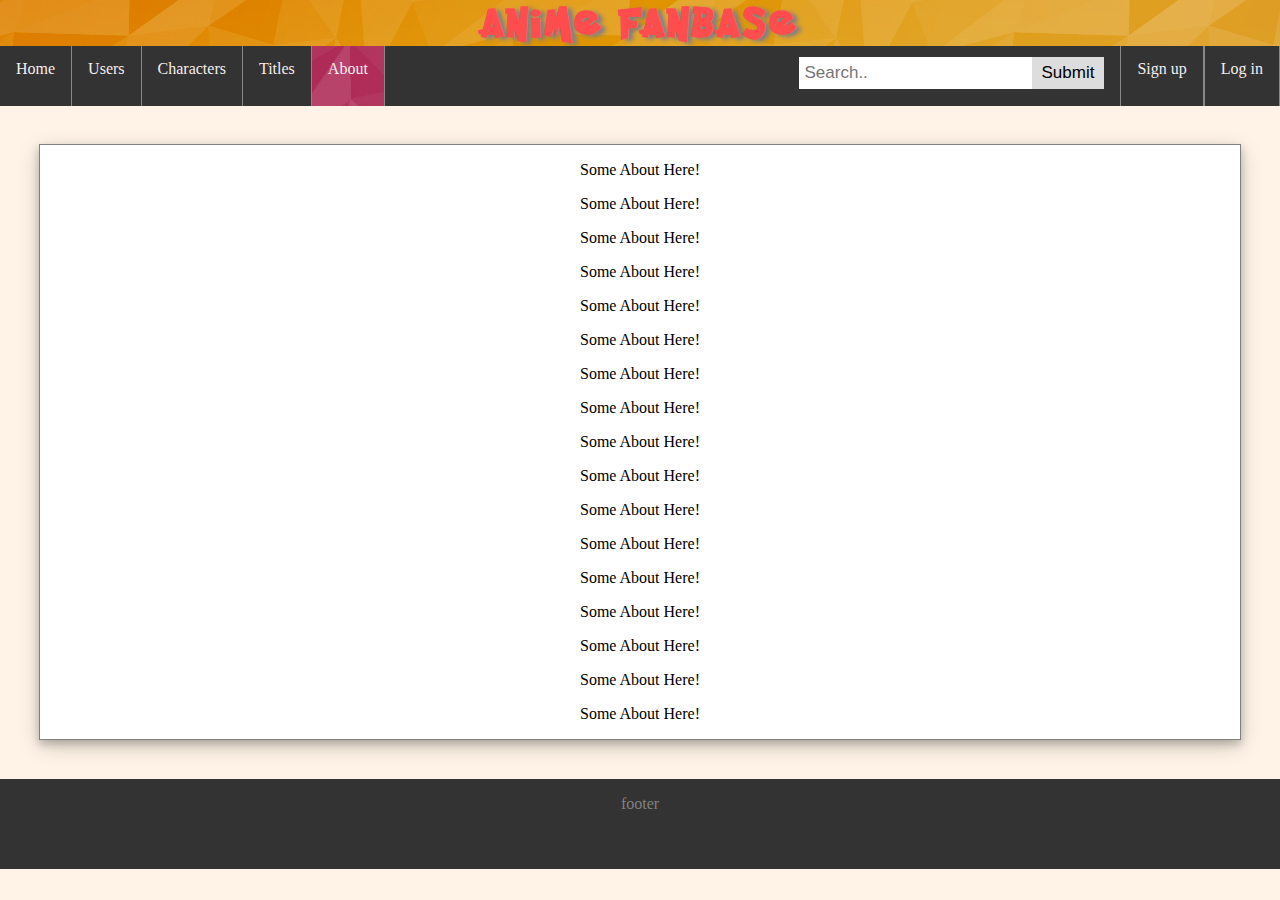
==== about.html @ b8a6394a "user profile designed" ====
<!doctype html>
<html lang="en">

<head>
  <meta charset="utf-8">
  <title>MY FIRST SITE</title>
  <link rel="stylesheet" href="style.css">
  <meta name="description" content="MY FIRST SITE DESCRIPTION">
  <meta name="author" content="MY NAME">
</head>

<body>
  <!-- logo top -->
  <header>
    <h1 style="display : inline">Anime Fanbase</h1>
    <!-- <img id = "logo" src="images/logo.png"  alt="logo"> -->
  </header>


  <!-- Welcome -->
  <!-- <h1>Welcome!</h1> -->


  <!-- Side Navigation -->
  <nav>
    <a class="nav-link" href="index.html" class="disabled">Home</a>
    <a class="nav-link" href="users.html">Users</a>
    <a class="nav-link" href="characters.html">Characters</a>
    <a class="nav-link" href="" class="disabled">Titles</a>
    <a class="nav-link-active" href="about.html">About</a>

    <a class="nav-link login" href="about.html">Log in</a>
    <a class="nav-link login" href="about.html">Sign up</a>


    <div class="search-container">
      <form action="">
        <input type="text" id="search" placeholder="Search.." name="search">
        <button type="submit">Submit</button>
      </form>
      </div>

  </nav>

  <!-- Main part -->

  <main>

    <p>Some About Here!</p>
    <p>Some About Here!</p>
    <p>Some About Here!</p>
    <p>Some About Here!</p>
    <p>Some About Here!</p>
    <p>Some About Here!</p>
    <p>Some About Here!</p>
    <p>Some About Here!</p>
    <p>Some About Here!</p>
    <p>Some About Here!</p>
    <p>Some About Here!</p>
    <p>Some About Here!</p>
    <p>Some About Here!</p>
    <p>Some About Here!</p>
    <p>Some About Here!</p>
    <p>Some About Here!</p>
    <p>Some About Here!</p>

  </main>

  <!-- footer -->

  <footer>

    <p>footer</p>
  </footer>
</body>

</html>
---- style.css ----
header {
    background-image: url(images/05.jpg);
    font-family: 'pocket_monkregular', Arial, sans-serif;
    font-size: x-large;
    color: #ff4d4d;
    text-shadow: 5px 2px 4px grey;
    text-align: center;
    letter-spacing: 5px;
    min-width: 100vh;
}

body {
    /* background-image: url(images/05.jpg); */
    background: #fef3e6;
    
    text-align: center;

}

footer {
    /* border: 5px solid purple; */
    float: left;
    position: relative;
    bottom: 0px;
    margin-bottom: 0px;

    margin-top: 3%;
    height: 10%;
    width: 100vw;
    /* background: #ffbb33; */
    color: grey;
    background-color: #333;
}

main {
    z-index: 0;
    margin-top: 3%;
    min-height: 62%;
    background: white;
    border: 1px solid grey;
    /* background-image: url(images/05.jpg); */
    /* border: 5px solid cyan; */
    position: relative;
    width: 1200px;
    display: inline-block;
    box-shadow: 0 4px 8px 0 rgba(0, 0, 0, 0.2), 0 6px 20px 0 rgba(0, 0, 0, 0.19);


    /*float: left;
    margin-right: 0px;
    margin-left: 3.5%; */
}

html,
body {
    height: 100%;
    margin: 0px;
    padding: 0px;
    overflow: auto;
    overflow-x: hidden;

}

nav {
    min-width: 100vh;
    /* background: #ffbb33; */
    background-color: #333;
    position: -webkit-sticky;
    /* Safari */
    position: sticky;
    top: 0;
    /* border: 5px solid darkblue; */
    height: 60px;
    z-index: 1;

}

.nav-link,
.nav-link-active {
    border-right: 1px solid #888;
    float: left;
    height: 53%;
    display: block;
    text-align: center;
    padding: 14px 16px;
    text-decoration: none;
    color: #f6eded;

}

.nav-link-active {
    background-image: url(images/04.jpg);

}

.nav-link:hover {
    background-color: #ddd;
    color: black;

}


.login {
    border-left: 1px solid #888;

    float: right;
}



#logo {
    width: 30%;
    height: 90%;
    float: right;
    position: relative;
    top: 0px;
    right: 0px;

}

.search-container {
    float: right;
    padding-top: 3px;
}

.search-container input[type=text] {
    padding: 6px;
    margin-top: 8px;
    font-size: 17px;
    border: none;
}

.search-container button {
    float: right;
    padding: 6px 10px;
    margin-top: 8px;
    margin-right: 16px;
    background: #ddd;
    font-size: 17px;
    border: none;
    cursor: pointer;
}

.search-container button:hover {
    background: #ccc;
}

.table {
    margin: 20px;
}

.table-head~tr:hover {
    background-color: #f5f5f5;
}

.table table {
    border-collapse: collapse;
    width: 100%;
}

.table a{
    text-decoration: none;
    color: red;
}

th,
td {
    padding: 8px;
    text-align: left;
    border-bottom: 1px solid #ddd;
}
/* USER PROFILE */
/* --------------------------------------- */
.user-profile{
    min-height: 40%;
    margin-bottom: 6%;

}
.user-profile-flex-wrapper {
    display: flex;
    align-items: center;
    
}

.picture-wrapper{
    border: 3px solid green;
    min-width: 150px;
    min-height: 150px;
    margin: 20px;
}

.user-details {
    border: 3px dashed pink;
    display: flex;
    min-height: 300px;
    margin: 20px;
    background: #ff4d4d 
        url(../images/user_background.png)
        right top
        no-repeat
        fixed;
        background-size: 100% 100%; 
    opacity: 0.6;
    flex:2;

}

.user-details ul {
    list-style-type: none;
    text-align: left;
    font-size: 25px;

} 
.user-details .bold{
    font-weight: bolder;

}

.user-details li {
   margin-bottom: 10px;

}




/* ----------------------------------------- */
@font-face {
    font-family: 'pocket_monkregular';
    src: url('font/pocket_monk-webfont.woff2') format('woff2'),
        url('font/pocket_monk-webfont.woff') format('woff');
    font-weight: normal;
    font-style: normal;

}
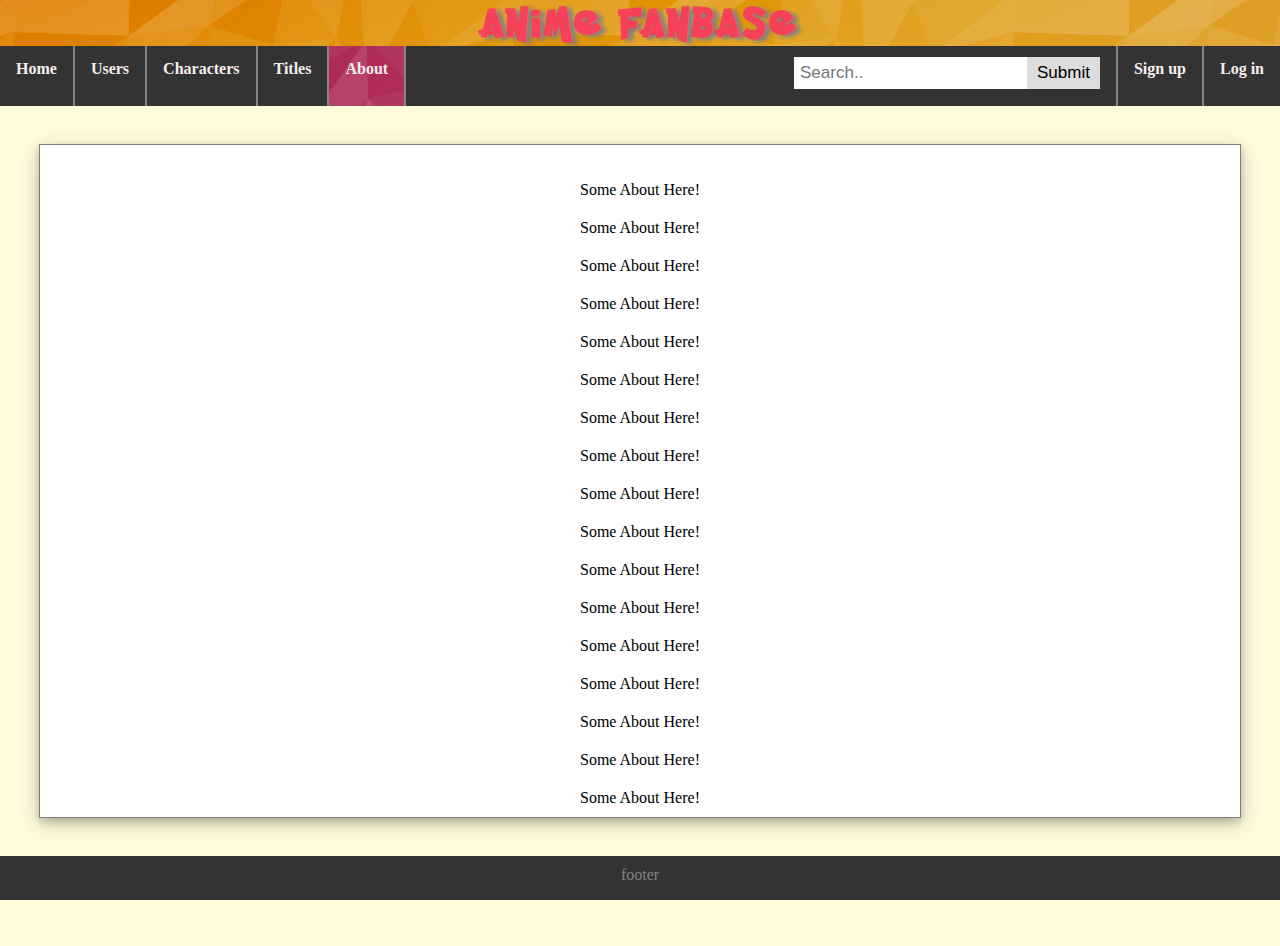
==== commit eb08ee01: "doc added" ====
--- a/about.html
+++ b/about.html
@@ -4,7 +4,7 @@
 <head>
   <meta charset="utf-8">
   <title>MY FIRST SITE</title>
-  <link rel="stylesheet" href="style.css">
+  <link rel="stylesheet" href="stylesheet/style.css">
   <meta name="description" content="MY FIRST SITE DESCRIPTION">
   <meta name="author" content="MY NAME">
 </head>
@@ -64,6 +64,8 @@
     <p>Some About Here!</p>
     <p>Some About Here!</p>
 
+
+
   </main>
 
   <!-- footer -->
--- a/stylesheet/style.css
+++ b/stylesheet/style.css
@@ -0,0 +1,480 @@
+* {
+    padding: 0%;
+    margin: 0%;
+}
+
+p {
+    padding: 10px;
+}
+
+header {
+    background-image: url(../images/05.jpg);
+    font-family: 'pocket_monkregular', Arial, sans-serif;
+    font-size: x-large;
+    color: #f54259;
+    text-shadow: 5px 2px 4px grey;
+    text-align: center;
+    letter-spacing: 5px;
+    min-width: 100vh;
+}
+
+body {
+    /* background: #fef3e6; */
+
+    background: #d9a7c7;
+    /* fallback for old browsers */
+    /* background: -webkit-linear-gradient(to left, #fffcdc, rgba(217, 167, 199, 0.6)); */
+    background: rgb(255, 252, 220);
+
+    /* background: linear-gradient(to left, rgb(255, 252, 220), rgba(217, 167, 199, 0.6)); */
+
+
+
+    text-align: center;
+
+}
+
+footer {
+    /* border: 5px solid purple; */
+    float: left;
+    position: relative;
+    /* bottom: -px; */
+    clear: both;
+
+    margin-top: 3%;
+    height: 10%;
+    width: 100vw;
+    /* background: #ffbb33; */
+    color: grey;
+    background-color: #333;
+}
+
+main {
+    z-index: 0;
+    margin-top: 3%;
+    min-height: 62%;
+    background: white;
+    border: 1px solid grey;
+    position: relative;
+    width: 1200px;
+    display: inline-block;
+    box-shadow: 0 4px 8px 0 rgba(0, 0, 0, 0.2), 0 6px 20px 0 rgba(0, 0, 0, 0.19);
+    padding-top: 2%;
+
+    /*float: left;
+    margin-right: 0px;
+    margin-left: 3.5%; */
+}
+
+html,
+body {
+    height: 100%;
+    margin: 0px;
+    padding: 0px;
+    overflow: auto;
+    overflow-x: hidden;
+
+}
+
+nav {
+    min-width: 100vh;
+    background-color: #333;
+    position: -webkit-sticky;
+    position: sticky;
+    top: 0;
+    height: 60px;
+    z-index: 1;
+
+}
+
+.nav-link,
+.nav-link-active {
+    border-right: 2px solid rgb(138, 131, 131);
+    float: left;
+    height: 53%;
+    display: block;
+    text-align: center;
+    padding: 14px 16px;
+    text-decoration: none;
+    font-weight: bold;
+    color: #f6eded;
+
+}
+
+.nav-link-active {
+    background-image: url(../images/04.jpg);
+
+}
+
+.nav-link:hover {
+    background-color: #ddd;
+    color: black;
+
+}
+
+
+.login {
+    border-right: none;
+    border-left: 2px solid rgb(138, 131, 131);
+
+    float: right;
+}
+
+
+
+#logo {
+    width: 30%;
+    height: 90%;
+    float: right;
+    position: relative;
+    top: 0px;
+    right: 0px;
+
+}
+
+.search-container {
+    float: right;
+    padding-top: 3px;
+}
+
+.search-container input[type=text] {
+    padding: 6px;
+    margin-top: 8px;
+    font-size: 17px;
+    border: none;
+}
+
+.search-container button {
+    float: right;
+    padding: 6px 10px;
+    margin-top: 8px;
+    margin-right: 16px;
+    background: #ddd;
+    font-size: 17px;
+    border: none;
+    cursor: pointer;
+}
+
+.search-container button:hover {
+    background: #ccc;
+}
+
+.table {
+    margin: 10px;
+}
+
+.table-head~tr:hover {
+    background-color: #f5f5f5;
+}
+
+.table table {
+    border-collapse: collapse;
+    width: 100%;
+}
+
+.table a {
+    text-decoration: none;
+    color: red;
+}
+
+th,
+td {
+    padding: 8px;
+    text-align: left;
+    border-bottom: 1px solid #ddd;
+}
+
+/* ENTITIES-PAGE */
+/* --------------------------------------- */
+.entitiy-page-wrapper {
+    display: flex;
+    /* justify-content: space-around; */
+    flex-wrap: wrap;
+    padding: 3%;
+    min-height: 100%;
+}
+
+.entitiy-page-wrapper div {
+    margin: 2%;
+}
+
+
+
+.entity-page-photo-collection {
+    background: rgba(236, 231, 234, 0.5);
+    border: 5px solid rgb(155, 48, 29);
+    /* align-self: center; */
+    width: 100%;
+    min-height: 15%;
+    display: flex;
+    flex-wrap: wrap;
+    align-content: flex-start;
+    /* flex: 5; */
+}
+
+.entity-page-photo-collection .entity-page-image {
+    /* size: auto; */
+    width: auto;
+    height: auto;
+    min-width: auto;
+    min-height: auto;
+    max-width: 30%;
+    max-height: 60%;
+
+}
+
+.entity-page-main {
+    background: rgba(236, 231, 234, 0.5);
+    border: 5px solid rgb(155, 48, 29);
+    /* align-self: center; */
+    width: 100%;
+    /* flex: 5; */
+}
+
+.entity-page-image {
+    background: rgba(252, 253, 203, 0.5);
+    border: 3px solid greenyellow;
+    width: 20%;
+    min-height: 20%;
+    padding: 0px;
+    display: flex;
+    /* flex: 1; */
+}
+
+.entity-page-image img {
+
+    margin: auto;
+    border: 3px solid rgb(233, 175, 179);
+    width: 90%;
+    height: 90%;
+}
+
+
+.entity-page-info {
+    background: rgba(236, 231, 234, 0.5);
+    border: 3px solid black;
+    width: 70%;
+    min-height: 20%;
+    display: flex;
+    justify-content: center;
+    /* flex: 2; */
+
+}
+
+.entity-page-info tr:hover {
+    background-color: #d6d4d4;
+}
+
+.entity-page-info .table {
+    font-weight: 700;
+    width: 45%;
+    margin: 5%;
+}
+
+
+/* ENTITIES-LIST */
+/* --------------------------------------- */
+.entities-wrapper {
+    display: flex;
+    justify-content: space-around;
+    flex-wrap: wrap;
+}
+
+.filters {
+    /* border: 5px groove purple; */
+    /* float: left; */
+    width: 100%;
+    height: 45%;
+    position: relative;
+
+    background: white;
+    border: 1px groove grey;
+    box-shadow: 0 4px 8px 0 rgba(0, 0, 0, 0.2), 0 6px 20px 0 rgba(0, 0, 0, 0.19);
+
+
+    /* TEMPORARY */
+    font-family: 'pocket_monkregular', Arial, sans-serif;
+    font-size: large;
+    color: #ff4d4d;
+    text-shadow: 5px 2px 4px rgb(194, 191, 191);
+    text-align: center;
+    letter-spacing: 2px;
+}
+
+.filter-box {
+    /* border: 5px groove purple; */
+    display: flex;
+    flex-direction: column;
+    justify-content: space-between;
+
+
+    float: left;
+    margin-top: 3%;
+    margin-right: 3%;
+    margin-left: 10%;
+    width: 13%;
+    height: 75%;
+    position: relative;
+
+    /* border: 2px groove grey; */
+    /* box-shadow: 0 4px 8px 0 rgba(0, 0, 0, 0.2), 0 6px 20px 0 rgba(0, 0, 0, 0.19); */
+
+}
+
+.entities-main {
+    width: 1000px;
+    display: block;
+    float: left;
+    margin-right: 5%;
+    /* float: right; */
+
+
+}
+
+.entity {
+    flex: 1;
+
+    border: 2px solid rgb(80, 80, 80);
+    background-color: rgba(255, 252, 220, 0.6);
+    margin: 3%;
+    /* max-width: 20%; */
+    min-width: 150px;
+    /* max-height: 30%; */
+    height: 250px;
+    padding: 2px;
+}
+
+.entity img {
+    border: 3px solid rgb(233, 175, 179);
+    width: 90%;
+    height: 80%;
+}
+
+.entity a {
+    text-decoration: none;
+    color: rgb(49, 45, 45);
+    font-size: x-large;
+    font-weight: bold;
+    font-family: 'pocket_monkregular', Arial, sans-serif;
+    letter-spacing: 2px;
+}
+
+/* ---------------------------------------- */
+/* USER PROFILE */
+/* --------------------------------------- */
+.user-profile {
+    min-height: 40%;
+    margin-bottom: 6%;
+
+}
+
+.user-profile-flex-wrapper {
+    display: flex;
+    align-items: center;
+
+}
+
+.picture-wrapper {
+
+    background: #fc4a1a;
+    /* fallback for old browsers */
+    background: -webkit-linear-gradient(to right, rgba(247, 183, 51, 0.4), rgba(252, 74, 26, 0.4));
+    /* Chrome 10-25, Safari 5.1-6 */
+    background: linear-gradient(to right, rgba(247, 183, 51, 0.4), rgba(252, 74, 26, 0.4));
+    /* W3C, IE 10+/ Edge, Firefox 16+, Chrome 26+, Opera 12+, Safari 7+ */
+
+    border: 3px dashed green;
+    max-width: 150px;
+    max-height: 150px;
+    margin: 20px;
+}
+
+.user-details {
+    padding-top: 40px;
+    border: 3px dashed pink;
+    display: flex;
+    justify-content: space-around;
+
+    min-height: 300px;
+    margin: 20px;
+    background: #d9a7c7;
+    background: -webkit-linear-gradient(to left, #fffcdc, rgba(217, 167, 199, 0.6));
+    background: linear-gradient(to left, rgba(217, 167, 199, 0.6), #fffcdc);
+
+    /* background: rgba(0, 0, 0, 0.6) url(../images/user_background.png) right top no-repeat fixed; */
+    background-size: 100% 100%;
+    /* opacity: 0.6; */
+    flex: 2;
+}
+
+.user-details ul {
+    list-style-type: none;
+    text-align: left;
+    font-size: 25px;
+    padding: 0px;
+
+
+}
+
+.bold {
+    font-weight: bolder;
+}
+
+.user-details .italic {
+    font-weight: bolder;
+    font-style: italic;
+    text-shadow: 1px 1px rgb(246, 189, 82);
+}
+
+.user-details li {
+    margin-bottom: 10px;
+
+}
+
+.bold .user-profile-row-1 {
+    text-shadow: 2px 2px rgb(246, 189, 82);
+
+}
+
+.italic .user-profile-row-1 {
+    text-shadow: 2px 2px rgb(246, 189, 82);
+    /* border-right: 3px solid rgb(246, 189, 82); */
+
+}
+
+.bold .user-profile-row-2 {
+    text-shadow: 2px 2px #e066ff;
+}
+
+.italic .user-profile-row-2 {
+    text-shadow: 2px 2px #e066ff;
+    /* border-right: 3px solid #e066ff; */
+
+}
+
+.bold .user-profile-row-3 {
+    text-shadow: 2px 2px #ff0066;
+}
+
+.italic .user-profile-row-3 {
+    text-shadow: 2px 2px #ff0066;
+    /* border-right: 3px solid #ff0066; */
+}
+
+.bold .user-profile-row-4 {
+    text-shadow: 2px 2px hsl(246, 100%, 70%);
+
+}
+.italic .user-profile-row-4 {
+    text-shadow: 2px 2px hsl(246, 100%, 70%);
+
+}
+/* ----------------------------------------- */
+@font-face {
+    font-family: 'pocket_monkregular';
+    src: url('font/pocket_monk-webfont.woff2') format('woff2'),
+        url('font/pocket_monk-webfont.woff') format('woff');
+    font-weight: normal;
+    font-style: normal;
+
+}